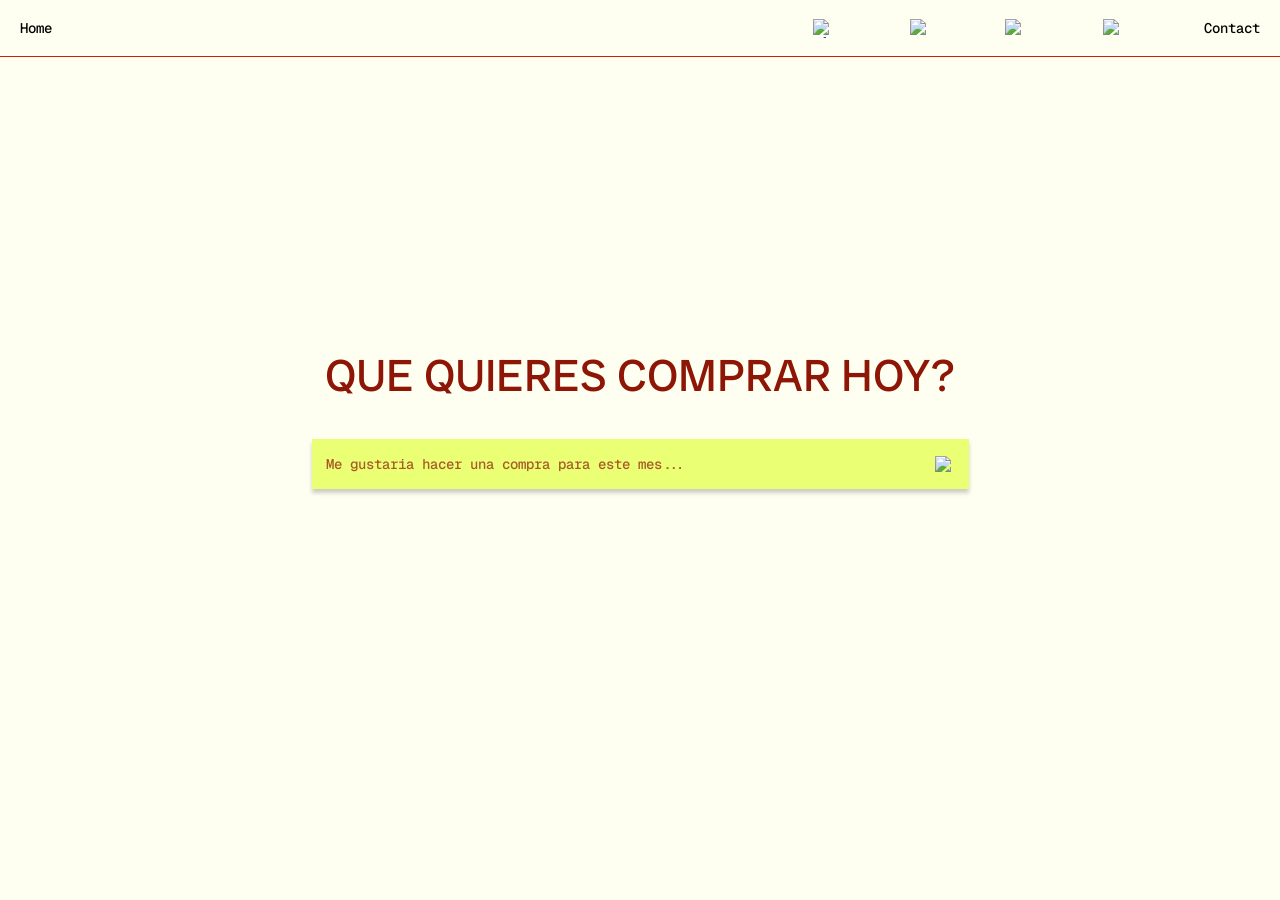
==== docs/chat.html @ 5da5b6d5 "change name" ====
<!DOCTYPE html>
<html lang="es">
  <head>
    <meta name="viewport" content="width=device-width, initial-scale=1" />
    <meta charset="utf-8" />
    <title>Que Quieres Comprar Hoy — SuperShop</title>
    <link rel="icon" type="image/png" href="https://c.animaapp.com/Y5zUzjcR/img/group-23@6x.png" />
    <link rel="stylesheet" href="globals.css" />
    <link rel="stylesheet" href="chat-styleguide.css" />
    <link rel="stylesheet" href="chat-style.css" />
  </head>
  <body>
    <div class="desktop">
      <!-- Navigation -->
      <nav class="nav-chat" aria-label="Main navigation">
        <a href="index.html" class="nav-home" aria-label="Home">Home</a>
        <div class="find-bar" role="search" aria-label="Search bar"></div>
        <a href="#" aria-label="Chat">
          <img class="img" src="https://c.animaapp.com/ZM2jsSkD/img/chat-icon-1@2x.png" alt="Chat" />
        </a>
        <a href="#" aria-label="Profile">
          <img class="profile-icon" src="https://c.animaapp.com/ZM2jsSkD/img/profile-icon@2x.png" alt="Profile" />
        </a>
        <a href="#" aria-label="Favorites">
          <img class="img" src="https://c.animaapp.com/ZM2jsSkD/img/icon-of-favorites@2x.png" alt="Favorites" />
        </a>
        <a href="#" aria-label="Cart">
          <img class="cart-icon" src="https://c.animaapp.com/ZM2jsSkD/img/cart-icon@2x.png" alt="Cart" />
        </a>
        <a href="#" class="nav-contact" aria-label="Contact">Contact</a>
      </nav>

      <!-- Main content -->
      <main class="main">
        <section class="resources-title">
          <h1 class="heading">QUE QUIERES COMPRAR HOY?</h1>
          <div class="search-bar-wrapper">
            <form class="search-form" role="search" onsubmit="return false;">
              <label for="purchase-input" class="sr-only">¿Qué quieres comprar?</label>
              <input
                id="purchase-input"
                class="search-input"
                type="text"
                placeholder="Me gustaria hacer una compra para este mes..."
              />
              <button class="search-submit" type="submit" aria-label="Buscar">
                <img class="search-icon" src="https://c.animaapp.com/ZM2jsSkD/img/vector1-1@2x.png" alt="Buscar" />
              </button>
            </form>
          </div>
        </section>
      </main>
    </div>
  </body>
</html>
---- docs/globals.css ----
@import url("https://cdnjs.cloudflare.com/ajax/libs/meyer-reset/2.0/reset.min.css");
@import url("https://fonts.googleapis.com/css?family=Radio+Canada+Big:var(--nav-link-font-weight),var(--heading-1-mari-font-weight)|Geist+Mono:var(--button-text-font-weight)|Krub:var(--heading-3-font-weight)|Roboto:600");
* {
  -webkit-font-smoothing: antialiased;
  box-sizing: border-box;
}
html,
body {
  margin: 0;
  padding: 0;
  width: 100%;
  min-height: 100%;
  overflow-x: hidden;
}
/* a blue color as a generic focus style */
button:focus-visible {
  outline: 2px solid #4a90e2 !important;
  outline: -webkit-focus-ring-color auto 5px !important;
}
a {
  text-decoration: none;
}
---- docs/chat-styleguide.css ----
:root {
  --backgroundbackground-1: rgba(255, 255, 241, 1);
  --textbody-1:             rgba(0, 0, 0, 1);
  --textheadline-2:         rgba(142, 22, 6, 1);
  --textheadline-1:         rgba(234, 255, 116, 1);
  --dividersdivider-1:      rgba(202, 30, 8, 1);

  --paragraph-2-font-family:   "DotGothic16", Helvetica;
  --paragraph-2-font-weight:   400;
  --paragraph-2-font-size:     16px;
  --paragraph-2-letter-spacing: 0.16px;
  --paragraph-2-line-height:   90%;
  --paragraph-2-font-style:    normal;

  --heading-2-mari-font-family:   "Radio Canada Big", Helvetica;
  --heading-2-mari-font-weight:   400;
  --heading-2-mari-font-size:     45px;
  --heading-2-mari-letter-spacing: 0px;
  --heading-2-mari-line-height:   62px;
  --heading-2-mari-font-style:    normal;

  --button-text-font-family:   "Geist Mono", Helvetica;
  --button-text-font-weight:   500;
  --button-text-font-size:     14px;
  --button-text-letter-spacing: 0px;
  --button-text-line-height:   100%;
  --button-text-font-style:    normal;
}
---- docs/chat-style.css ----
@import url("https://fonts.googleapis.com/css2?family=DotGothic16&family=Radio+Canada+Big:wght@400&family=Geist+Mono:wght@500&display=swap");

/* ── Page shell ── */
.desktop {
  display: flex;
  flex-direction: column;
  width: 100%;
  min-height: 100vh;
  align-items: center;
  background-color: var(--backgroundbackground-1);
  overflow-x: hidden;
}

/* ── Nav ── */
.nav-chat {
  display: flex;
  height: 57px;
  align-items: center;
  justify-content: space-between;
  padding: 10px 20px;
  width: 100%;
  box-sizing: border-box;
  background-color: var(--backgroundbackground-1);
  border-bottom: 1px solid var(--dividersdivider-1);
}

.nav-chat a {
  display: flex;
  align-items: center;
  text-decoration: none;
}

.nav-home {
  font-family: var(--button-text-font-family);
  font-weight: var(--button-text-font-weight);
  font-size: var(--button-text-font-size);
  color: var(--textbody-1);
  text-decoration: none;
  white-space: nowrap;
}
.find-bar   { flex: 1; max-width: 603px; height: 33px; }
.img        { width: 19px; height: 19px; object-fit: cover; }
.profile-icon { width: 16px; height: 19px; object-fit: cover; }
.cart-icon  { width: 22px; height: 19px; object-fit: cover; }

.nav-contact {
  font-family: var(--button-text-font-family);
  font-weight: var(--button-text-font-weight);
  font-size: var(--button-text-font-size);
  letter-spacing: var(--button-text-letter-spacing);
  color: var(--textbody-1);
  text-decoration: none;
  white-space: nowrap;
}

/* ── Main ── */
.main {
  display: flex;
  flex-direction: column;
  align-items: flex-start;
  width: 100%;
  flex: 1;
  background-image: url(https://c.animaapp.com/ZM2jsSkD/img/main.png);
  background-size: cover;
  background-position: center;
  will-change: transform;
}

/* ── Section ── */
.resources-title {
  display: flex;
  flex-direction: column;
  width: 100%;
  min-height: 720px;
  align-items: center;
  justify-content: center;
  gap: 32px;
  padding: 100px 20px;
  box-sizing: border-box;
}

/* ── Heading ── */
.heading {
  font-family: var(--heading-2-mari-font-family);
  font-weight: var(--heading-2-mari-font-weight);
  font-size: clamp(1.8rem, 4vw, var(--heading-2-mari-font-size));
  line-height: var(--heading-2-mari-line-height);
  letter-spacing: var(--heading-2-mari-letter-spacing);
  color: var(--textheadline-2);
  text-align: center;
  margin: 0;
}

/* ── Search bar ── */
.search-bar-wrapper {
  position: relative;
  width: 100%;
  max-width: 657px;
  height: 50px;
}

.search-form {
  display: flex;
  align-items: center;
  width: 100%;
  height: 50px;
  background-color: var(--textheadline-1);
  box-shadow: 0px 4px 4px rgba(0, 0, 0, 0.2);
  box-sizing: border-box;
  padding: 0 0 0 12px;
}

.search-input {
  flex: 1;
  background: transparent;
  border: none;
  outline: none;
  font-family: var(--button-text-font-family);
  font-weight: var(--button-text-font-weight);
  font-size: var(--button-text-font-size);
  color: var(--textheadline-2);
  letter-spacing: var(--button-text-letter-spacing);
  white-space: nowrap;
  min-width: 0;
}

.search-input::placeholder {
  color: var(--textheadline-2);
  opacity: 0.7;
}

.search-submit {
  display: flex;
  align-items: center;
  justify-content: center;
  width: 50px;
  height: 50px;
  flex-shrink: 0;
  background: transparent;
  border: none;
  cursor: pointer;
  padding: 0;
}

.search-icon {
  width: 17px;
  height: 17px;
  object-fit: cover;
}

/* ── Accessibility ── */
.sr-only {
  position: absolute;
  width: 1px; height: 1px;
  padding: 0; margin: -1px;
  overflow: hidden;
  clip: rect(0,0,0,0);
  white-space: nowrap;
  border: 0;
}
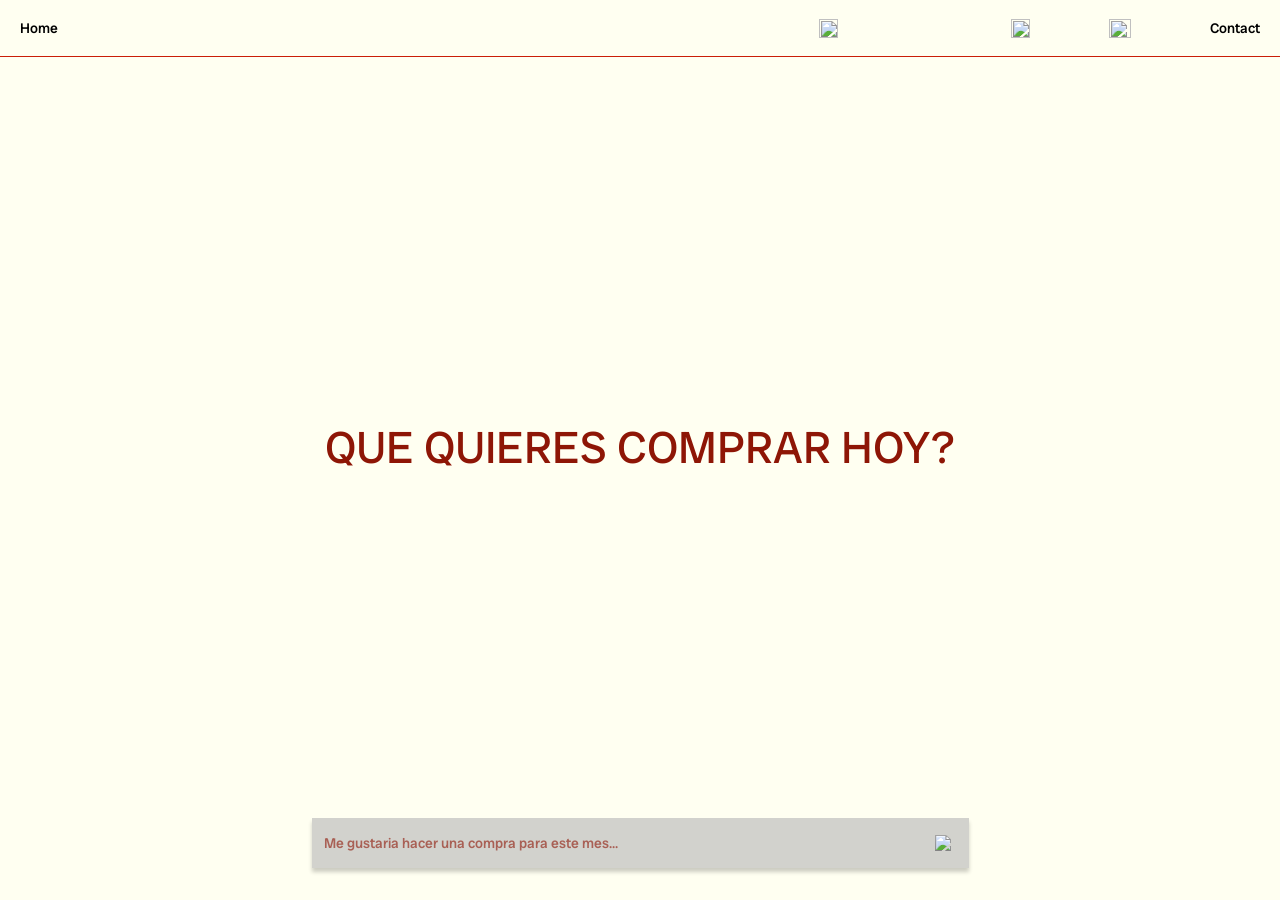
==== commit 94e886de: "Update docs" ====
--- a/docs/chat.html
+++ b/docs/chat.html
@@ -3,7 +3,7 @@
   <head>
     <meta name="viewport" content="width=device-width, initial-scale=1" />
     <meta charset="utf-8" />
-    <title>Que Quieres Comprar Hoy — SuperShop</title>
+    <title>SuperShop — QUE QUIERES COMPRAR HOY?</title>
     <link rel="icon" type="image/png" href="https://c.animaapp.com/Y5zUzjcR/img/group-23@6x.png" />
     <link rel="stylesheet" href="globals.css" />
     <link rel="stylesheet" href="chat-styleguide.css" />
@@ -11,45 +11,95 @@
   </head>
   <body>
     <div class="desktop">
+
       <!-- Navigation -->
       <nav class="nav-chat" aria-label="Main navigation">
         <a href="index.html" class="nav-home" aria-label="Home">Home</a>
-        <div class="find-bar" role="search" aria-label="Search bar"></div>
-        <a href="#" aria-label="Chat">
-          <img class="img" src="https://c.animaapp.com/ZM2jsSkD/img/chat-icon-1@2x.png" alt="Chat" />
-        </a>
-        <a href="#" aria-label="Profile">
-          <img class="profile-icon" src="https://c.animaapp.com/ZM2jsSkD/img/profile-icon@2x.png" alt="Profile" />
-        </a>
-        <a href="#" aria-label="Favorites">
-          <img class="img" src="https://c.animaapp.com/ZM2jsSkD/img/icon-of-favorites@2x.png" alt="Favorites" />
-        </a>
-        <a href="#" aria-label="Cart">
-          <img class="cart-icon" src="https://c.animaapp.com/ZM2jsSkD/img/cart-icon@2x.png" alt="Cart" />
-        </a>
-        <a href="#" class="nav-contact" aria-label="Contact">Contact</a>
+        <div class="find-bar"></div>
+        <button class="nav-icon-btn" type="button" aria-label="Chat">
+          <img class="img" src="https://c.animaapp.com/ZM2jsSkD/img/chat-icon-1@2x.png" alt="" aria-hidden="true" />
+        </button>
+        <button class="nav-icon-btn" type="button" aria-label="Perfil">
+          <img class="profile-icon" src="https://c.animaapp.com/ZM2jsSkD/img/profile-icon@2x.png" alt="" aria-hidden="true" />
+        </button>
+        <button class="nav-icon-btn" type="button" aria-label="Favoritos">
+          <img class="img" src="https://c.animaapp.com/ZM2jsSkD/img/icon-of-favorites@2x.png" alt="" aria-hidden="true" />
+        </button>
+        <button class="nav-cart-btn" id="nav-cart-btn" aria-label="Ver carrito">
+          <img class="cart-icon" src="https://c.animaapp.com/ZM2jsSkD/img/cart-icon@2x.png" alt="" aria-hidden="true" />
+          <span class="cart-badge hidden" id="cart-badge">0</span>
+        </button>
+        <a href="#" class="nav-contact">Contact</a>
       </nav>
 
-      <!-- Main content -->
+      <!-- Chat area -->
       <main class="main">
-        <section class="resources-title">
-          <h1 class="heading">QUE QUIERES COMPRAR HOY?</h1>
-          <div class="search-bar-wrapper">
-            <form class="search-form" role="search" onsubmit="return false;">
-              <label for="purchase-input" class="sr-only">¿Qué quieres comprar?</label>
+        <div class="chat-layout">
+
+          <!-- Chat column -->
+          <div class="chat-column">
+            <!-- Thread -->
+            <div class="chat-thread-wrapper">
+              <div class="chat-empty-state" id="chat-empty">
+                <h1 class="heading">QUE QUIERES COMPRAR HOY?</h1>
+              </div>
+              <div class="chat-thread" id="chat-thread"></div>
+            </div>
+
+            <!-- Input bar -->
+            <div class="chat-input-bar">
+              <label for="chat-input" class="sr-only">Escribe tu pedido</label>
               <input
-                id="purchase-input"
-                class="search-input"
+                id="chat-input"
+                class="chat-input"
                 type="text"
                 placeholder="Me gustaria hacer una compra para este mes..."
+                autocomplete="off"
               />
-              <button class="search-submit" type="submit" aria-label="Buscar">
-                <img class="search-icon" src="https://c.animaapp.com/ZM2jsSkD/img/vector1-1@2x.png" alt="Buscar" />
+              <button class="chat-submit" id="btn-send" type="button" aria-label="Enviar">
+                <img class="chat-submit-icon" src="https://c.animaapp.com/ZM2jsSkD/img/vector1-1@2x.png" alt="Enviar" />
               </button>
-            </form>
+            </div>
           </div>
-        </section>
+
+          <!-- Cart panel -->
+          <aside class="cart-panel hidden" id="cart-panel" aria-label="Carrito">
+            <div class="cart-panel__header">
+              <span class="cart-panel__title">Tu carrito</span>
+              <button class="cart-panel__close" id="cart-close" aria-label="Cerrar carrito">✕</button>
+            </div>
+            <div class="cart-items" id="cart-items">
+              <p class="cart-empty hidden" id="cart-empty-msg">Tu carrito está vacío.</p>
+            </div>
+            <div class="cart-footer hidden" id="cart-footer">
+              <div class="cart-total">Total: <span id="cart-total">$0.00</span></div>
+              <button class="cart-checkout" id="btn-checkout">Confirmar pedido</button>
+            </div>
+          </aside>
+
+        </div>
       </main>
+
+      <!-- Clarification modal -->
+      <div class="modal hidden" id="clarification-modal">
+        <div class="modal__overlay"></div>
+        <div class="modal__box" role="dialog" aria-modal="true" aria-labelledby="modal-question">
+          <h2 class="modal__question" id="modal-question"></h2>
+          <form id="clarification-form">
+            <fieldset class="modal__fieldset">
+              <legend class="sr-only">Opciones de aclaración</legend>
+              <div class="modal__options" id="modal-options"></div>
+            </fieldset>
+            <p class="modal__error hidden" id="modal-error" aria-live="polite"></p>
+            <div class="modal__actions">
+              <button class="modal-btn modal-btn--primary" id="modal-confirm" type="submit" disabled>Confirmar</button>
+              <button class="modal-btn modal-btn--secondary" id="modal-cancel" type="button">Cancelar</button>
+            </div>
+          </form>
+        </div>
+      </div>
+
     </div>
+    <script src="chat-app.js"></script>
   </body>
-</html>
+</html>
--- a/docs/globals.css
+++ b/docs/globals.css
@@ -1,5 +1,5 @@
 @import url("https://cdnjs.cloudflare.com/ajax/libs/meyer-reset/2.0/reset.min.css");
-@import url("https://fonts.googleapis.com/css?family=Radio+Canada+Big:var(--nav-link-font-weight),var(--heading-1-mari-font-weight)|Geist+Mono:var(--button-text-font-weight)|Krub:var(--heading-3-font-weight)|Roboto:600");
+@import url("https://fonts.googleapis.com/css2?family=Radio+Canada+Big:wght@400;500;700&family=Geist+Mono:wght@400;500;700&family=Krub:wght@400;500&family=Roboto:wght@600&family=DotGothic16&display=swap");
 * {
   -webkit-font-smoothing: antialiased;
   box-sizing: border-box;
@@ -12,11 +12,14 @@
   min-height: 100%;
   overflow-x: hidden;
 }
-/* a blue color as a generic focus style */
-button:focus-visible {
-  outline: 2px solid #4a90e2 !important;
-  outline: -webkit-focus-ring-color auto 5px !important;
-}
 a {
   text-decoration: none;
 }
+@media (prefers-reduced-motion: reduce) {
+  *, *::before, *::after {
+    animation-duration: 0.01ms !important;
+    animation-iteration-count: 1 !important;
+    transition-duration: 0.01ms !important;
+    scroll-behavior: auto !important;
+  }
+}
--- a/docs/chat-styleguide.css
+++ b/docs/chat-styleguide.css
@@ -19,7 +19,7 @@
   --heading-2-mari-line-height:   62px;
   --heading-2-mari-font-style:    normal;
 
-  --button-text-font-family:   "Geist Mono", Helvetica;
+  --button-text-font-family:   "Radio Canada Big", Helvetica;
   --button-text-font-weight:   500;
   --button-text-font-size:     14px;
   --button-text-letter-spacing: 0px;
--- a/docs/chat-style.css
+++ b/docs/chat-style.css
@@ -1,4 +1,4 @@
-@import url("https://fonts.googleapis.com/css2?family=DotGothic16&family=Radio+Canada+Big:wght@400&family=Geist+Mono:wght@500&display=swap");
+/* Fonts loaded via globals.css */
 
 /* ── Page shell ── */
 .desktop {
@@ -28,7 +28,10 @@
   display: flex;
   align-items: center;
   text-decoration: none;
-}
+  transition: opacity 0.15s ease;
+}
+
+.nav-chat a:hover { opacity: 0.65; }
 
 .nav-home {
   font-family: var(--button-text-font-family);
@@ -37,7 +40,10 @@
   color: var(--textbody-1);
   text-decoration: none;
   white-space: nowrap;
-}
+  transition: opacity 0.15s ease;
+}
+
+.nav-home:hover { opacity: 0.65; }
 .find-bar   { flex: 1; max-width: 603px; height: 33px; }
 .img        { width: 19px; height: 19px; object-fit: cover; }
 .profile-icon { width: 16px; height: 19px; object-fit: cover; }
@@ -51,7 +57,10 @@
   color: var(--textbody-1);
   text-decoration: none;
   white-space: nowrap;
-}
+  transition: opacity 0.15s ease;
+}
+
+.nav-contact:hover { opacity: 0.65; }
 
 /* ── Main ── */
 .main {
@@ -60,11 +69,198 @@
   align-items: flex-start;
   width: 100%;
   flex: 1;
-  background-image: url(https://c.animaapp.com/ZM2jsSkD/img/main.png);
-  background-size: cover;
-  background-position: center;
-  will-change: transform;
-}
+  background-color: var(--backgroundbackground-1);
+}
+
+/* ── Chat layout ── */
+.chat-layout {
+  display: flex;
+  flex-direction: row;
+  width: 100%;
+  height: calc(100vh - 57px);
+}
+
+.chat-column {
+  flex: 1;
+  display: flex;
+  flex-direction: column;
+  min-width: 0;
+}
+
+.chat-thread-wrapper {
+  flex: 1;
+  overflow-y: auto;
+  display: flex;
+  flex-direction: column;
+  padding: 40px 20px 20px;
+}
+
+.chat-empty-state {
+  flex: 1;
+  display: flex;
+  align-items: center;
+  justify-content: center;
+}
+
+.chat-thread {
+  display: flex;
+  flex-direction: column;
+  gap: 12px;
+}
+
+/* ── Messages ── */
+.chat-msg {
+  max-width: 68%;
+  padding: 12px 16px;
+  font-family: var(--button-text-font-family);
+  font-size: 14px;
+  line-height: 1.5;
+}
+
+.chat-msg--user {
+  align-self: flex-end;
+  background: rgba(210, 210, 205, 1);
+  color: var(--textheadline-2);
+}
+
+.chat-msg--assistant {
+  align-self: flex-start;
+  background: var(--backgroundbackground-1);
+  color: var(--textbody-1);
+  border: 1px solid var(--dividersdivider-1);
+}
+
+.chat-msg--loading {
+  align-self: flex-start;
+  background: var(--backgroundbackground-1);
+  color: rgba(0,0,0,0.4);
+  border: 1px solid rgba(202,30,8,0.3);
+  font-style: italic;
+}
+
+/* ── Input bar ── */
+.chat-input-bar {
+  display: flex;
+  align-items: center;
+  width: 100%;
+  max-width: 657px;
+  height: 50px;
+  align-self: center;
+  margin: 0 auto 32px;
+  background: rgba(210, 210, 205, 1);
+  box-shadow: 0px 4px 4px rgba(0,0,0,0.2);
+}
+
+.chat-input {
+  flex: 1;
+  background: transparent;
+  border: none;
+  outline: none;
+  padding: 0 12px;
+  font-family: var(--button-text-font-family);
+  font-weight: var(--button-text-font-weight);
+  font-size: var(--button-text-font-size);
+  color: var(--textheadline-2);
+  min-width: 0;
+}
+
+
+.chat-input::placeholder {
+  color: var(--textheadline-2);
+  opacity: 0.6;
+}
+
+.chat-submit {
+  display: flex;
+  align-items: center;
+  justify-content: center;
+  width: 50px;
+  height: 50px;
+  flex-shrink: 0;
+  background: transparent;
+  border: none;
+  cursor: pointer;
+  padding: 0;
+  transition: opacity 0.15s ease;
+}
+
+.chat-submit:hover { opacity: 0.7; }
+.chat-submit:active { opacity: 0.5; }
+
+.chat-submit-icon { width: 17px; height: 17px; object-fit: cover; }
+
+/* ── Modal ── */
+.modal {
+  position: fixed;
+  inset: 0;
+  z-index: 200;
+  display: flex;
+  align-items: center;
+  justify-content: center;
+}
+
+.modal__overlay {
+  position: absolute;
+  inset: 0;
+  background: rgba(0,0,0,0.5);
+}
+
+.modal__box {
+  position: relative;
+  background: var(--backgroundbackground-1);
+  border: 1px solid var(--dividersdivider-1);
+  padding: 28px;
+  max-width: 480px;
+  width: 90%;
+  display: flex;
+  flex-direction: column;
+  gap: 16px;
+}
+
+.modal__question {
+  font-family: var(--heading-2-mari-font-family);
+  font-weight: 400;
+  font-size: 1.1rem;
+  color: var(--textheadline-2);
+}
+
+.modal__fieldset { border: 0; padding: 0; margin: 0; }
+.modal__options { display: flex; flex-direction: column; gap: 10px; }
+
+.modal__choice {
+  display: flex;
+  align-items: center;
+  gap: 12px;
+  padding: 10px 14px;
+  border: 1px solid rgba(202,30,8,0.3);
+  cursor: pointer;
+  transition: border-color 0.15s, background 0.15s;
+}
+.modal__choice:hover { border-color: var(--dividersdivider-1); background: rgba(234,255,116,0.15); }
+.modal__choice--selected { border-color: var(--dividersdivider-1); background: rgba(234,255,116,0.25); }
+.modal__choice img { width: 40px; height: 40px; object-fit: contain; }
+.modal__option-label { font-family: var(--button-text-font-family); font-size: 0.88rem; font-weight: 600; }
+.modal__option-detail { font-family: var(--button-text-font-family); font-size: 0.78rem; color: rgba(0,0,0,0.5); }
+
+.modal__actions { display: flex; justify-content: flex-end; gap: 12px; }
+
+.modal-btn {
+  padding: 10px 20px;
+  border: none;
+  cursor: pointer;
+  font-family: var(--button-text-font-family);
+  font-size: 0.875rem;
+  font-weight: 500;
+  transition: opacity 0.15s ease, background 0.15s ease;
+}
+.modal-btn:disabled { opacity: 0.4; cursor: not-allowed; }
+.modal-btn--primary { background: var(--textheadline-1); color: var(--textheadline-2); }
+.modal-btn--primary:not(:disabled):hover { opacity: 0.85; }
+.modal-btn--primary:not(:disabled):active { opacity: 0.7; }
+.modal-btn--secondary { background: transparent; color: var(--textheadline-2); border: 1px solid var(--dividersdivider-1); }
+.modal-btn--secondary:hover { background: rgba(202,30,8,0.06); }
+
+.modal__error { font-family: var(--button-text-font-family); font-size: 0.85rem; color: var(--textheadline-2); margin: 0; }
 
 /* ── Section ── */
 .resources-title {
@@ -147,6 +343,226 @@
   height: 17px;
   object-fit: cover;
 }
+
+/* ── Nav icon buttons ── */
+.nav-icon-btn {
+  background: transparent;
+  border: none;
+  cursor: pointer;
+  padding: 0;
+  display: flex;
+  align-items: center;
+  justify-content: center;
+  transition: opacity 0.15s ease;
+}
+
+.nav-icon-btn:hover { opacity: 0.65; }
+
+/* ── Nav cart button ── */
+.nav-cart-btn {
+  position: relative;
+  background: transparent;
+  border: none;
+  cursor: pointer;
+  padding: 0;
+  display: flex;
+  align-items: center;
+  transition: opacity 0.15s ease;
+}
+
+.nav-cart-btn:hover { opacity: 0.7; }
+
+.cart-badge {
+  position: absolute;
+  top: -6px;
+  right: -8px;
+  background: var(--textheadline-2);
+  color: var(--textheadline-1);
+  font-family: var(--button-text-font-family);
+  font-size: 10px;
+  font-weight: 700;
+  min-width: 16px;
+  height: 16px;
+  border-radius: 8px;
+  display: flex;
+  align-items: center;
+  justify-content: center;
+  padding: 0 3px;
+  line-height: 1;
+}
+
+/* ── Cart panel ── */
+.cart-panel {
+  width: 300px;
+  flex-shrink: 0;
+  display: flex;
+  flex-direction: column;
+  background: var(--backgroundbackground-1);
+  border-left: 1px solid var(--dividersdivider-1);
+  height: calc(100vh - 57px);
+  overflow: hidden;
+}
+
+.cart-panel__header {
+  display: flex;
+  align-items: center;
+  justify-content: space-between;
+  padding: 16px 16px 12px;
+  border-bottom: 1px solid var(--dividersdivider-1);
+}
+
+.cart-panel__title {
+  font-family: var(--button-text-font-family);
+  font-weight: 700;
+  font-size: 0.95rem;
+  color: var(--textheadline-2);
+  text-transform: uppercase;
+  letter-spacing: 0.05em;
+}
+
+.cart-panel__close {
+  background: transparent;
+  border: none;
+  cursor: pointer;
+  font-size: 1rem;
+  color: var(--textheadline-2);
+  padding: 2px 6px;
+  line-height: 1;
+  transition: opacity 0.15s ease;
+}
+
+.cart-panel__close:hover { opacity: 0.65; }
+
+.cart-items {
+  flex: 1;
+  overflow-y: auto;
+  padding: 12px;
+  display: flex;
+  flex-direction: column;
+  gap: 10px;
+}
+
+.cart-empty {
+  font-family: var(--button-text-font-family);
+  font-size: 0.85rem;
+  color: rgba(0,0,0,0.4);
+  text-align: center;
+  margin-top: 20px;
+}
+
+.cart-item {
+  display: flex;
+  align-items: center;
+  gap: 10px;
+  padding: 8px;
+  border: 1px solid rgba(202,30,8,0.2);
+  background: #fff;
+}
+
+.cart-item__image {
+  width: 44px;
+  height: 44px;
+  object-fit: contain;
+  flex-shrink: 0;
+}
+
+.cart-item__info {
+  flex: 1;
+  min-width: 0;
+}
+
+.cart-item__name {
+  font-family: var(--button-text-font-family);
+  font-size: 0.78rem;
+  font-weight: 600;
+  color: var(--textbody-1);
+  white-space: nowrap;
+  overflow: hidden;
+  text-overflow: ellipsis;
+}
+
+.cart-item__brand {
+  font-family: var(--button-text-font-family);
+  font-size: 0.7rem;
+  color: rgba(0,0,0,0.45);
+}
+
+.cart-item__price {
+  font-family: var(--button-text-font-family);
+  font-size: 0.82rem;
+  font-weight: 700;
+  color: var(--textheadline-2);
+}
+
+.cart-item__qty {
+  display: flex;
+  align-items: center;
+  gap: 4px;
+  flex-shrink: 0;
+}
+
+.cart-item__qty button {
+  width: 22px;
+  height: 22px;
+  background: var(--textheadline-1);
+  border: none;
+  cursor: pointer;
+  font-size: 1rem;
+  line-height: 1;
+  color: var(--textheadline-2);
+  font-weight: 700;
+  display: flex;
+  align-items: center;
+  justify-content: center;
+  transition: opacity 0.15s ease;
+}
+
+.cart-item__qty button:hover { opacity: 0.75; }
+.cart-item__qty button:active { opacity: 0.5; }
+
+.cart-item__qty span {
+  font-family: var(--button-text-font-family);
+  font-size: 0.85rem;
+  font-weight: 700;
+  min-width: 18px;
+  text-align: center;
+  color: var(--textbody-1);
+}
+
+.cart-footer {
+  padding: 14px 16px;
+  border-top: 1px solid var(--dividersdivider-1);
+  display: flex;
+  flex-direction: column;
+  gap: 10px;
+}
+
+.cart-total {
+  font-family: var(--button-text-font-family);
+  font-size: 0.9rem;
+  font-weight: 700;
+  color: var(--textheadline-2);
+}
+
+.cart-checkout {
+  background: var(--textheadline-1);
+  color: var(--textheadline-2);
+  border: none;
+  cursor: pointer;
+  padding: 12px;
+  font-family: var(--button-text-font-family);
+  font-size: 0.875rem;
+  font-weight: 700;
+  text-transform: uppercase;
+  letter-spacing: 0.05em;
+  transition: opacity 0.15s;
+}
+
+.cart-checkout:hover { opacity: 0.85; }
+.cart-checkout:active { opacity: 0.7; }
+
+/* ── Utilities ── */
+.hidden { display: none !important; }
 
 /* ── Accessibility ── */
 .sr-only {
@@ -158,3 +574,40 @@
   white-space: nowrap;
   border: 0;
 }
+
+/* ── Responsive ── */
+@media (max-width: 640px) {
+  .chat-layout {
+    flex-direction: column;
+    height: auto;
+    min-height: calc(100vh - 57px);
+  }
+
+  .chat-column {
+    height: calc(100vh - 57px);
+  }
+
+  .cart-panel {
+    width: 100%;
+    height: auto;
+    max-height: 50vh;
+    border-left: none;
+    border-top: 1px solid var(--dividersdivider-1);
+  }
+
+  .nav-chat {
+    flex-wrap: wrap;
+    height: auto;
+    min-height: 57px;
+    gap: 8px;
+  }
+
+  .find-bar {
+    display: none;
+  }
+
+  .chat-input-bar {
+    max-width: 100%;
+    margin-bottom: 16px;
+  }
+}
